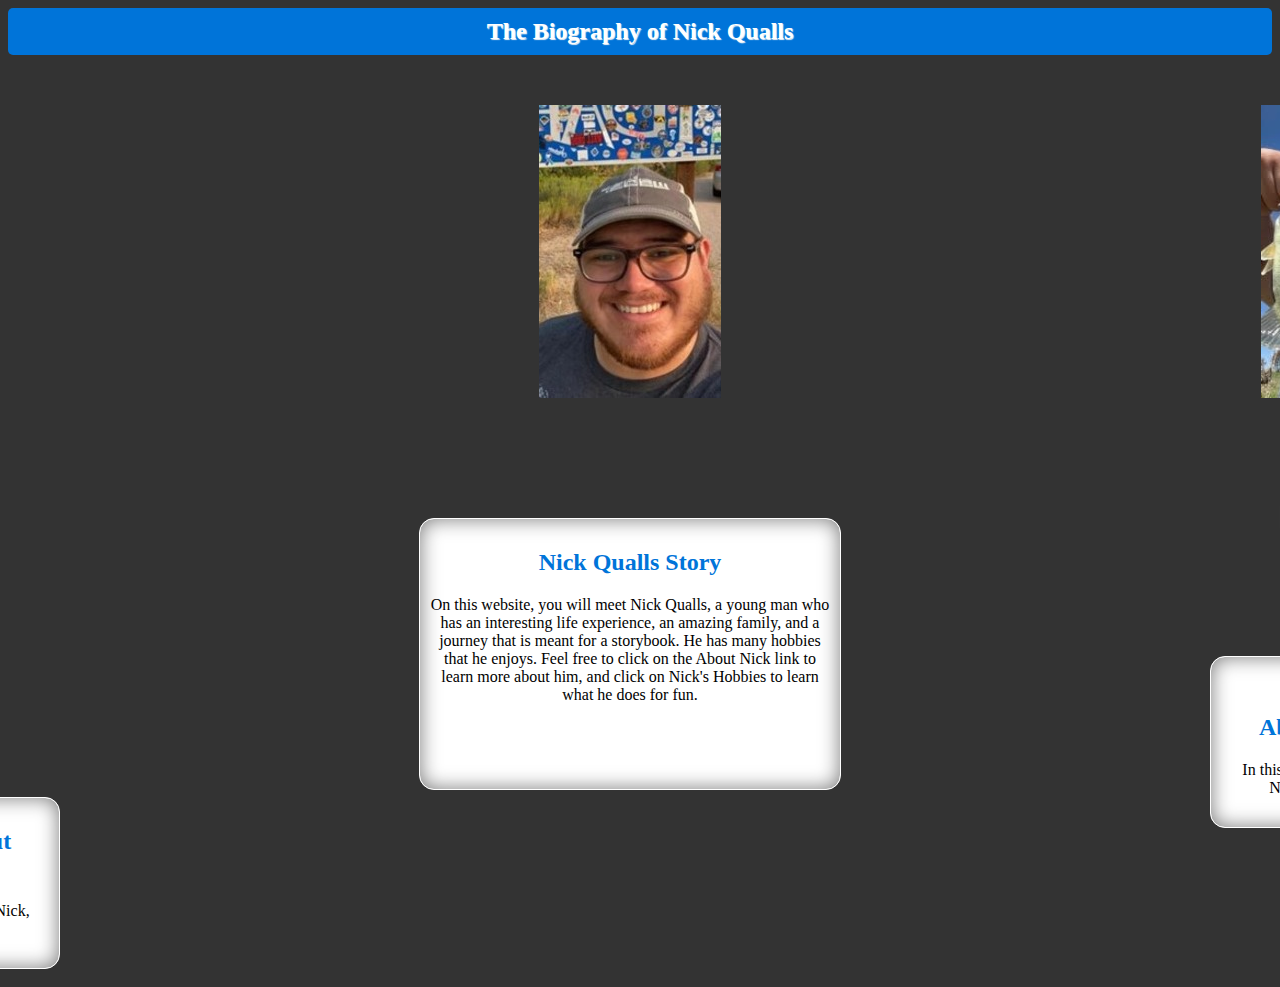
==== index.html @ aeb86fc9 "Adding all files for website" ====
<html>
	<head>
		<title>Landing Page</title> 
		<link href="style.css" type="text/css" rel="stylesheet" />
	</head>
	<body> 
		<h1>The Biography of Nick Qualls</h1>
		<div class="image-container"> 
			<div id="about">
				<img src="wedding.png" alt="Kylie and Nick" width=200px title="Nick with his ex-girlfriend (Now wife)." />
				<li><a href="about.html">About Nick</a></li>
				<div id="box">
					<p><h2>Find Out More About<br/> Nick Qualls</h2>In this section you will learn about Nick,<br/>his background, family, etc. 
					</p>
				</div>
			</div>
			<div id="expectation">
				<img src="face.jpg" alt="Nick Qualls" title="Nick at the Idaho border" />
				<div id="box3">
					<p><h2>Nick Qualls Story</h2>On this website, you will meet Nick Qualls, a young man who has an interesting life experience, an amazing family, and a journey that is meant for a storybook. He has many hobbies that he enjoys. Feel free to click on the About Nick link to learn more about him, and click on Nick's Hobbies to learn what he does for fun. </p>
				</div>
				
			</div>
			<div id="hobbies">
				<img src="fishing.jpg" alt="Largemouth Bass" title="Nick with a fish he caught!" />
				<li><a href="hobbies.html">Nick's Hobbies</a></li>
				<div id="box1">
					<p><h2>Find Out More <br/>About Nick's Hobbies</h2>In this section you will learn about what <br/> Nick likes to do in his free-time</p>
				
		</div>
				
			
			
		</div>
	</body>
</html>
---- style.css ----
body {
	background-color: #333333; 
}

h1 {
	text-align: center; 
	background-color: #0074D9; 
	color: #FFFFFF; 
	text-shadow: 1px 1px 1px #F5F5F5; 
	font-size: 24px; 
	border-radius: 5px; 
	padding: 10px;  
	
}

.image-container {
    display: flex;
    flex-direction: row;
    justify-content: center;
    text-align: center;
    margin-top: 50px; 
}

.image-container img {
    margin: 0 270px;
}

#about li {
    margin-top: 100px;
    list-style: none; 
}


#about a {
	color: #FFFFFF;
      display: inline-block; 
	background-color: #0074D9; 
	text-align: center; 
	text-decoration: none; 
	font-size: 16px; 
	font-weight: bold; 
	border-radius: 15px; 
	border: none; 
	cursor: pointer; 
	padding: 10px 20px; 
	-moz-box-shadow: 0 0 20px #FFFFFF; 
	-webkit-box-shadow:0 0 20px #FFFFFF; 
	box-shadow: 0 0 20px #FFFFFF;
}
 
#about a:hover {
	
}

#hobbies a {
	color: #FFFFFF;
      display: inline-block; 
	background-color: #0074D9; 
	text-align: center; 
	text-decoration: none; 
	font-size: 16px; 
	font-weight: bold; 
	border-radius: 15px; 
	border: none; 
	cursor: pointer; 
	padding: 10px 20px; 
	-moz-box-shadow: 0 0 20px #FFFFFF; 
	-webkit-box-shadow:0 0 20px #FFFFFF; 
	box-shadow: 0 0 20px #FFFFFF;
}
 
#hobbies a:hover {
	
}
#hobbies li {
	margin-top: 100px; 
	list-style: none; 
}

#hobbies a {
	color: #FFFFFF; 
}

.last-image {
    display: flex;
    flex-direction: column;
    align-items: center;
    justify-content: center;
}

h2 {
	color: #0074D9; 
}

h6 {
	color: #FFDC00; 
}

#box, #box1 {
	display: inline-block; 
	width: 300px; 
	height: 150px; 
	background-color: #FFFFFF;  
	border: 1px solid white; 
	padding: 10px; 
	margin: 10px; 
	margin-top: 120px; 
	border-radius: 15px; 
	-moz-box-shadow: inset 0 0 20px #777777; 
	-webkit-box-shadow: inset 0 0 20px #777777; 
	box-shadow: inset 0 0 20px #777777; 
}

#box3 {
	display: inline-block; 
	width: 400px; 
	height: 250px;
	background-color: #FFFFFF;  
	border: 1px solid white; 
	padding: 10px; 
	margin: 10px; 
	margin-top: 120px; 
	border-radius: 15px; 
	-moz-box-shadow: inset 0 0 20px #777777; 
	-webkit-box-shadow: inset 0 0 20px #777777; 
	box-shadow: inset 0 0 20px #777777; 
 
}
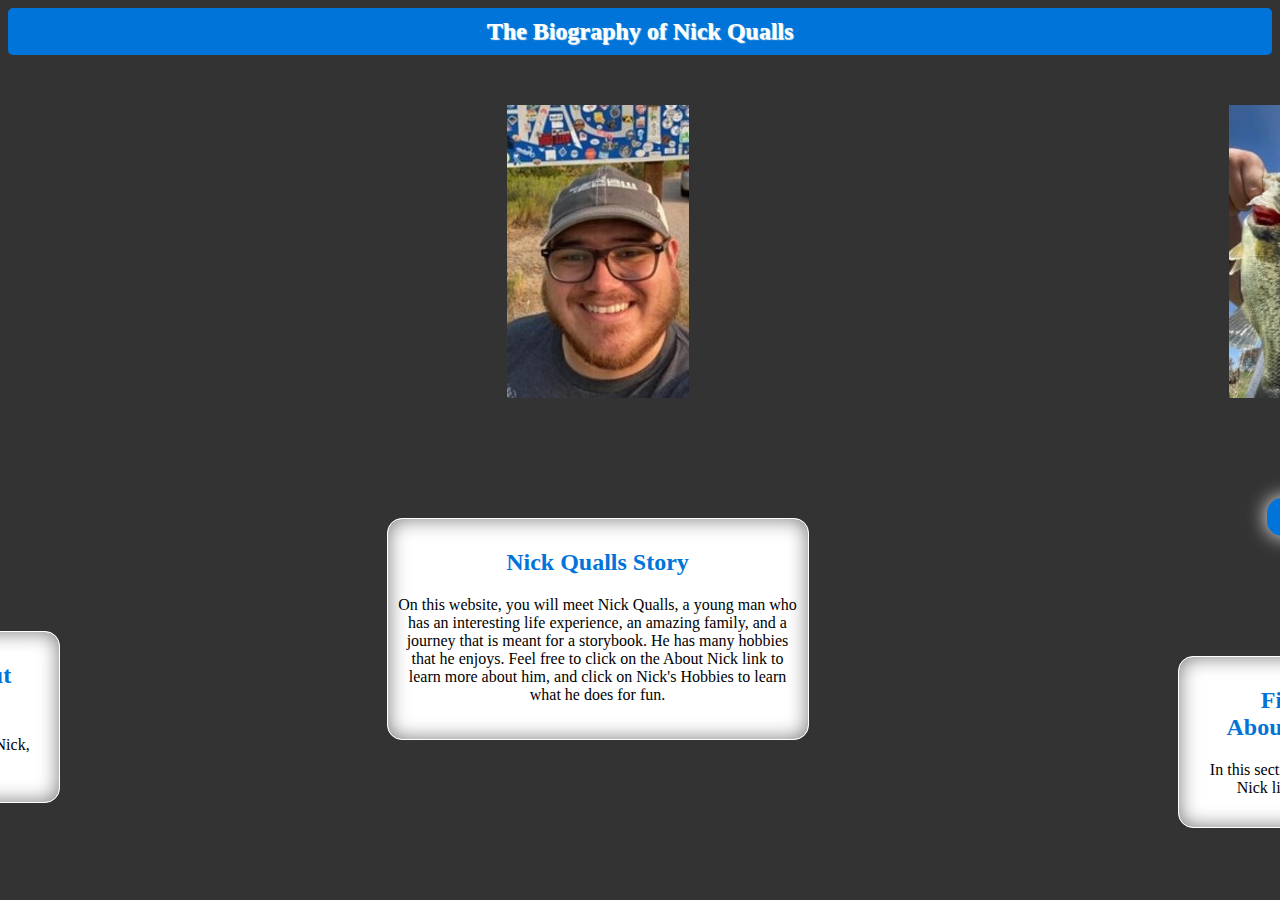
==== commit b586852a: "Module 6.3 Assignment deliverables" ====
--- a/index.html
+++ b/index.html
@@ -7,7 +7,7 @@
 		<h1>The Biography of Nick Qualls</h1>
 		<div class="image-container"> 
 			<div id="about">
-				<img src="wedding.png" alt="Kylie and Nick" width=200px title="Nick with his ex-girlfriend (Now wife)." />
+				<img src="wedding.png" alt="Kylie and Nick" title="Nick with his ex-girlfriend (Now wife)." />
 				<li><a href="about.html">About Nick</a></li>
 				<div id="box">
 					<p><h2>Find Out More About<br/> Nick Qualls</h2>In this section you will learn about Nick,<br/>his background, family, etc. 
@@ -27,7 +27,7 @@
 				<div id="box1">
 					<p><h2>Find Out More <br/>About Nick's Hobbies</h2>In this section you will learn about what <br/> Nick likes to do in his free-time</p>
 				
-		</div>
+		      </div>
 				
 			
 			
--- a/style.css
+++ b/style.css
@@ -26,7 +26,7 @@
 }
 
 #about li {
-    margin-top: 100px;
+    margin-top: 75px;
     list-style: none; 
 }
 
@@ -104,6 +104,7 @@
 	border: 1px solid white; 
 	padding: 10px; 
 	margin: 10px; 
+    margin-bottom: 0; 
 	margin-top: 120px; 
 	border-radius: 15px; 
 	-moz-box-shadow: inset 0 0 20px #777777; 
@@ -114,7 +115,7 @@
 #box3 {
 	display: inline-block; 
 	width: 400px; 
-	height: 250px;
+	height: 200px;
 	background-color: #FFFFFF;  
 	border: 1px solid white; 
 	padding: 10px; 
@@ -127,4 +128,22 @@
  
 }
 
+#box4 {
+    display: inline-block; 
+	width: 400px; 
+	height: 500px;
+	background-color: #FFFFFF;  
+	border: 1px solid white; 
+	padding: 10px; 
+	margin: 10px; 
+	margin-top: 120px; 
+	border-radius: 15px; 
+	-moz-box-shadow: inset 0 0 20px #777777; 
+	-webkit-box-shadow: inset 0 0 20px #777777; 
+	box-shadow: inset 0 0 20px #777777; 
+    overflow: scroll; 
+}
 
+
+
+
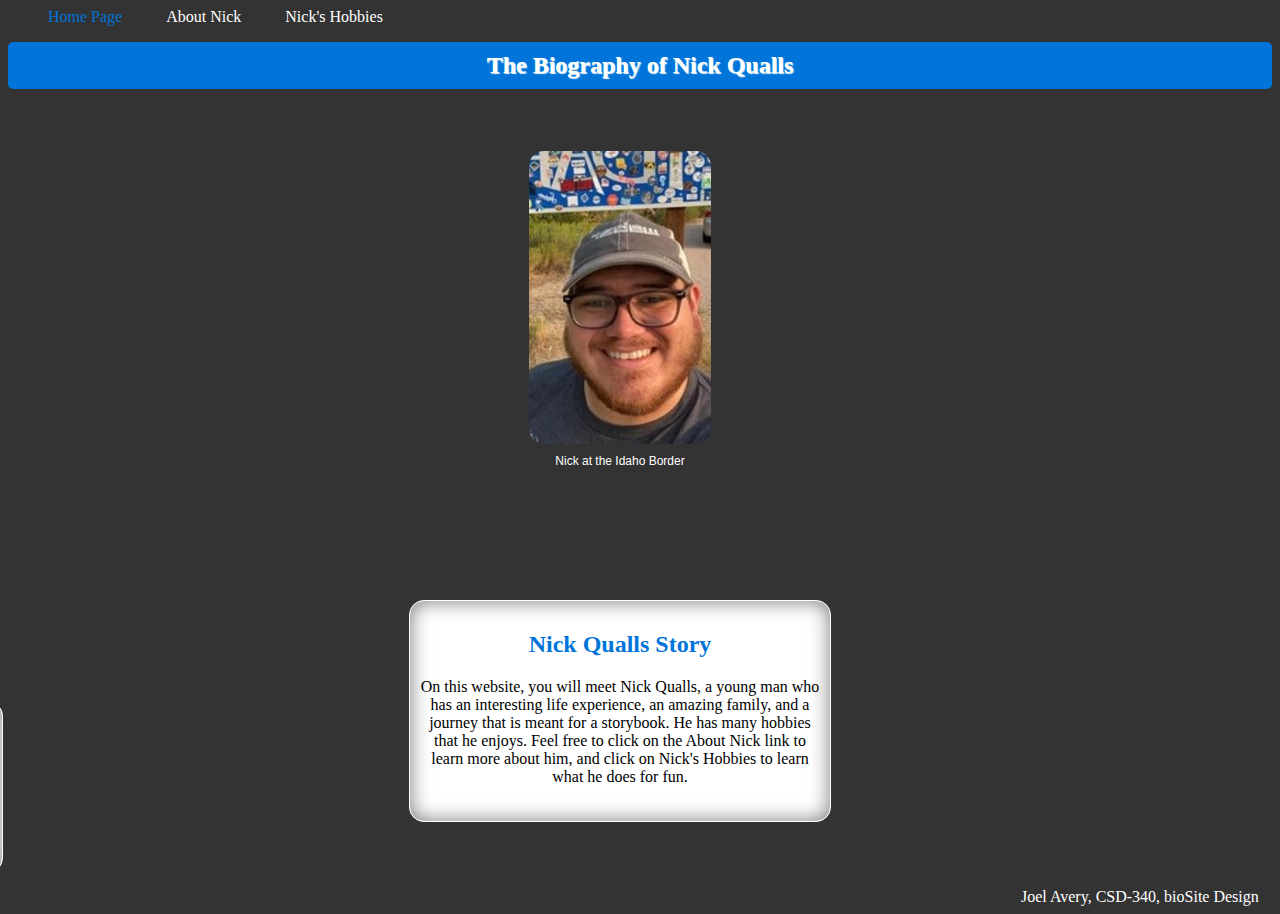
==== commit b3ca840d: "Adding updated files" ====
--- a/index.html
+++ b/index.html
@@ -3,11 +3,26 @@
 		<title>Landing Page</title> 
 		<link href="style.css" type="text/css" rel="stylesheet" />
 	</head>
-	<body> 
+	<body>
+		<div id="page">
+			<header> 
+				<nav>
+					<ul> 
+						<li><a href="" class= "current"> Home Page</a></li>
+						<li><a href="about.html">About Nick</a></li>
+						<li><a href="hobbies.html">Nick's Hobbies</a></li>
+					</ul>
+				</nav>
+			</header>
+		</div>
 		<h1>The Biography of Nick Qualls</h1>
 		<div class="image-container"> 
 			<div id="about">
-				<img src="wedding.png" alt="Kylie and Nick" title="Nick with his ex-girlfriend (Now wife)." />
+				<figure> 
+					<img src="wedding.png" alt="Kylie and Nick" title="Nick with his ex-girlfriend (Now wife)." />
+					<br /> 
+					<figcaption>Nick and his wife at their wedding.</figcaption> 
+				</figure> 
 				<li><a href="about.html">About Nick</a></li>
 				<div id="box">
 					<p><h2>Find Out More About<br/> Nick Qualls</h2>In this section you will learn about Nick,<br/>his background, family, etc. 
@@ -15,14 +30,22 @@
 				</div>
 			</div>
 			<div id="expectation">
-				<img src="face.jpg" alt="Nick Qualls" title="Nick at the Idaho border" />
+				<figure> 
+					<img src="face.jpg" alt="Nick Qualls" title="Nick at the Idaho border" />
+					<br />
+					<figcaption>Nick at the Idaho Border</figcaption>
+				</figure>
 				<div id="box3">
 					<p><h2>Nick Qualls Story</h2>On this website, you will meet Nick Qualls, a young man who has an interesting life experience, an amazing family, and a journey that is meant for a storybook. He has many hobbies that he enjoys. Feel free to click on the About Nick link to learn more about him, and click on Nick's Hobbies to learn what he does for fun. </p>
 				</div>
 				
 			</div>
 			<div id="hobbies">
-				<img src="fishing.jpg" alt="Largemouth Bass" title="Nick with a fish he caught!" />
+				<figure> 
+					<img src="fishing.jpg" alt="Largemouth Bass" title="Nick with a fish he caught!" />
+					<br /> 
+					<figcaption>Nick with a fish he caught.</figcaption>
+				</figure>	
 				<li><a href="hobbies.html">Nick's Hobbies</a></li>
 				<div id="box1">
 					<p><h2>Find Out More <br/>About Nick's Hobbies</h2>In this section you will learn about what <br/> Nick likes to do in his free-time</p>
@@ -30,7 +53,7 @@
 		      </div>
 				
 			
-			
+		<footer>Joel Avery, CSD-340, bioSite Design</footer>	
 		</div>
 	</body>
 </html>--- a/style.css
+++ b/style.css
@@ -19,10 +19,12 @@
     justify-content: center;
     text-align: center;
     margin-top: 50px; 
+    margin-left: 20px; 
 }
 
 .image-container img {
     margin: 0 270px;
+    border-radius: 15px; 
 }
 
 #about li {
@@ -49,7 +51,11 @@
 }
  
 #about a:hover {
-	
+	transform: scale(1.2); 
+}
+
+#about {
+	margin-left: 25px; 
 }
 
 #hobbies a {
@@ -67,13 +73,14 @@
 	-moz-box-shadow: 0 0 20px #FFFFFF; 
 	-webkit-box-shadow:0 0 20px #FFFFFF; 
 	box-shadow: 0 0 20px #FFFFFF;
+	margin-top: 15px; 
 }
  
 #hobbies a:hover {
-	
+	transform: scale(1.2); 
 }
 #hobbies li {
-	margin-top: 100px; 
+	margin-top: 75px; 
 	list-style: none; 
 }
 
@@ -96,7 +103,7 @@
 	color: #FFDC00; 
 }
 
-#box, #box1 {
+#box{
 	display: inline-block; 
 	width: 300px; 
 	height: 150px; 
@@ -111,6 +118,23 @@
 	-webkit-box-shadow: inset 0 0 20px #777777; 
 	box-shadow: inset 0 0 20px #777777; 
 }
+
+#box1 {
+	display: inline-block; 
+	width: 300px; 
+	height: 150px; 
+	background-color: #FFFFFF;  
+	border: 1px solid white; 
+	padding: 10px; 
+	margin: 10px; 
+      margin-bottom: 0; 
+	margin-top: 100px; 
+	border-radius: 15px; 
+	-moz-box-shadow: inset 0 0 20px #777777; 
+	-webkit-box-shadow: inset 0 0 20px #777777; 
+	box-shadow: inset 0 0 20px #777777; 
+}
+
 
 #box3 {
 	display: inline-block; 
@@ -144,6 +168,40 @@
     overflow: scroll; 
 }
 
-
-
-
+#page a {
+	color: white; 
+	text-decoration: none;  
+}
+
+nav li { 
+	margin-right:40px;  
+	justify-content: center; 
+	display: inline-block; 
+}
+
+#page a.current {
+	color: #0074D9; 
+}
+
+nav li a:hover {
+	font-size: 24px; 
+}
+
+figure {
+	font-family: Arial, sans-serif; 
+	color: white;   
+	font-size: 12px; 
+}
+
+figcaption {
+	margin-top: 10px;
+	text-align: center;
+}
+
+footer {
+	margin-top: 20px; 
+	text-align: left; 
+	color: white; 
+}
+
+
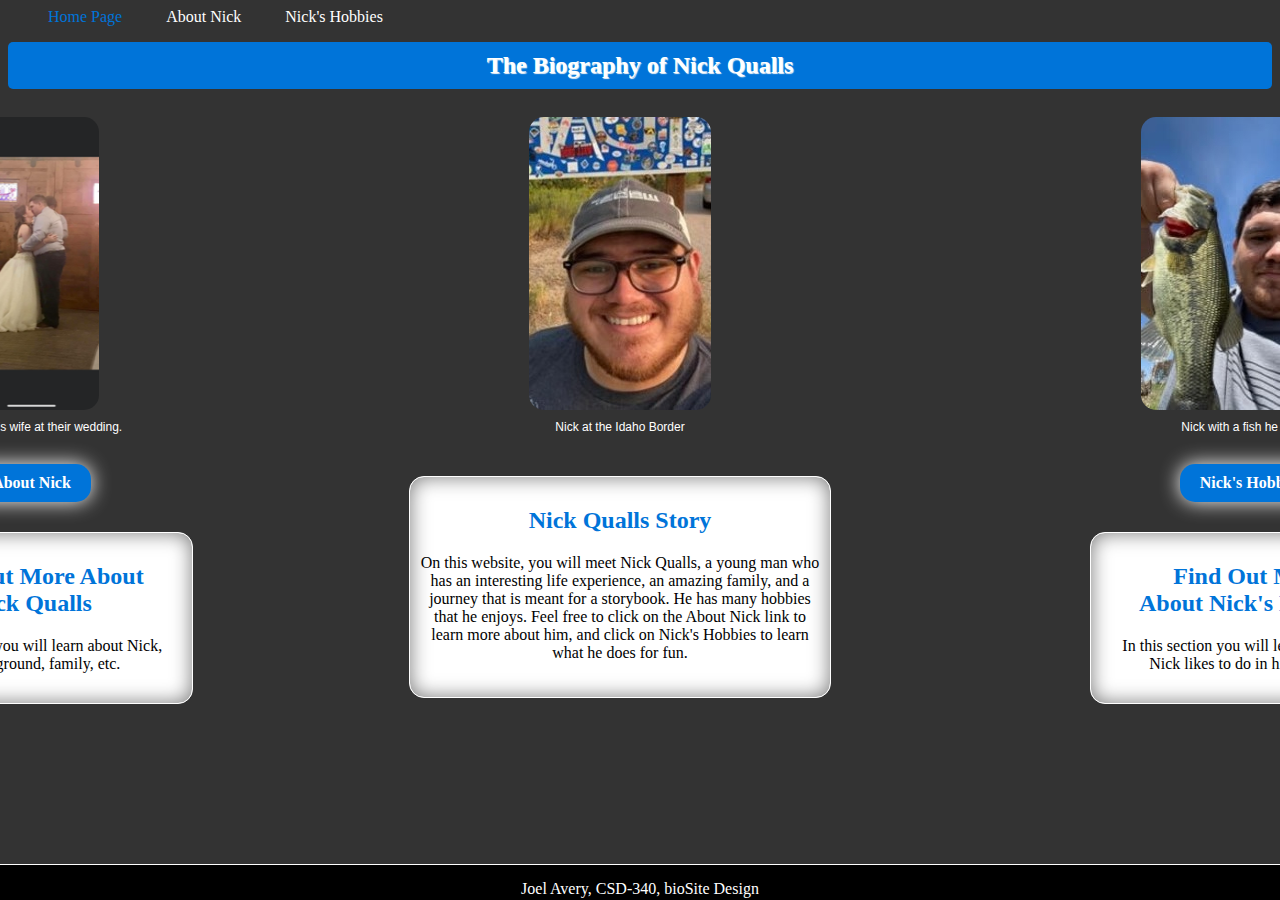
==== commit 0b938ed3: "final changes for bioSite" ====
--- a/index.html
+++ b/index.html
@@ -2,6 +2,8 @@
 	<head>
 		<title>Landing Page</title> 
 		<link href="style.css" type="text/css" rel="stylesheet" />
+		<meta name="viewport" content="width=device-width, initial-scale=1.0">
+
 	</head>
 	<body>
 		<div id="page">
--- a/style.css
+++ b/style.css
@@ -1,3 +1,8 @@
+   html {
+	max-width: 100%; 
+	overflow-x: hidden;
+}
+
 body {
 	background-color: #333333; 
 }
@@ -18,17 +23,17 @@
     flex-direction: row;
     justify-content: center;
     text-align: center;
-    margin-top: 50px; 
+    margin-top: 5px; 
     margin-left: 20px; 
 }
 
 .image-container img {
-    margin: 0 270px;
+    margin: 0 175px;
     border-radius: 15px; 
 }
 
 #about li {
-    margin-top: 75px;
+    margin-top: 30px;
     list-style: none; 
 }
 
@@ -80,7 +85,7 @@
 	transform: scale(1.2); 
 }
 #hobbies li {
-	margin-top: 75px; 
+	margin-top: 15px; 
 	list-style: none; 
 }
 
@@ -112,7 +117,7 @@
 	padding: 10px; 
 	margin: 10px; 
     margin-bottom: 0; 
-	margin-top: 120px; 
+	margin-top: 30px; 
 	border-radius: 15px; 
 	-moz-box-shadow: inset 0 0 20px #777777; 
 	-webkit-box-shadow: inset 0 0 20px #777777; 
@@ -128,7 +133,7 @@
 	padding: 10px; 
 	margin: 10px; 
       margin-bottom: 0; 
-	margin-top: 100px; 
+	margin-top: 30px; 
 	border-radius: 15px; 
 	-moz-box-shadow: inset 0 0 20px #777777; 
 	-webkit-box-shadow: inset 0 0 20px #777777; 
@@ -144,7 +149,7 @@
 	border: 1px solid white; 
 	padding: 10px; 
 	margin: 10px; 
-	margin-top: 120px; 
+	margin-top: 30px; 
 	border-radius: 15px; 
 	-moz-box-shadow: inset 0 0 20px #777777; 
 	-webkit-box-shadow: inset 0 0 20px #777777; 
@@ -199,9 +204,59 @@
 }
 
 footer {
-	margin-top: 20px; 
-	text-align: left; 
-	color: white; 
-}
-
-
+	position: fixed;
+  bottom: 0;
+  right: 0;
+  height: 20px;
+  width: 100%;
+  background-color: black;
+  border-top: 1px solid #fff;
+  color: white;
+  text-align: center;
+  padding-top: 15px;
+}
+
+#expectation a {
+	color: #FFFFFF;
+      display: inline-block; 
+	background-color: #0074D9; 
+	text-align: center; 
+	text-decoration: none; 
+	font-size: 16px; 
+	font-weight: bold; 
+	border-radius: 15px; 
+	border: none; 
+	cursor: pointer; 
+	padding: 10px 20px; 
+	-moz-box-shadow: 0 0 20px #FFFFFF; 
+	-webkit-box-shadow:0 0 20px #FFFFFF; 
+	box-shadow: 0 0 20px #FFFFFF;
+	margin-top: 15px; 
+}
+ 
+#expectation a:hover {
+	transform: scale(1.2); 
+}
+
+.image-container1 {
+    display: flex;
+    flex-direction: row;
+    justify-content: center; 
+    text-align: center;
+    margin-top: 20px; 
+    margin-left: -50px; 
+}
+
+.image-container1 img {
+    margin: 0 135px;
+    border-radius: 15px; 
+}
+
+.image-container1 #hobbies {
+	margin-top: 10px; 
+}
+
+.tall-image {
+	height: 150%; 
+}
+
